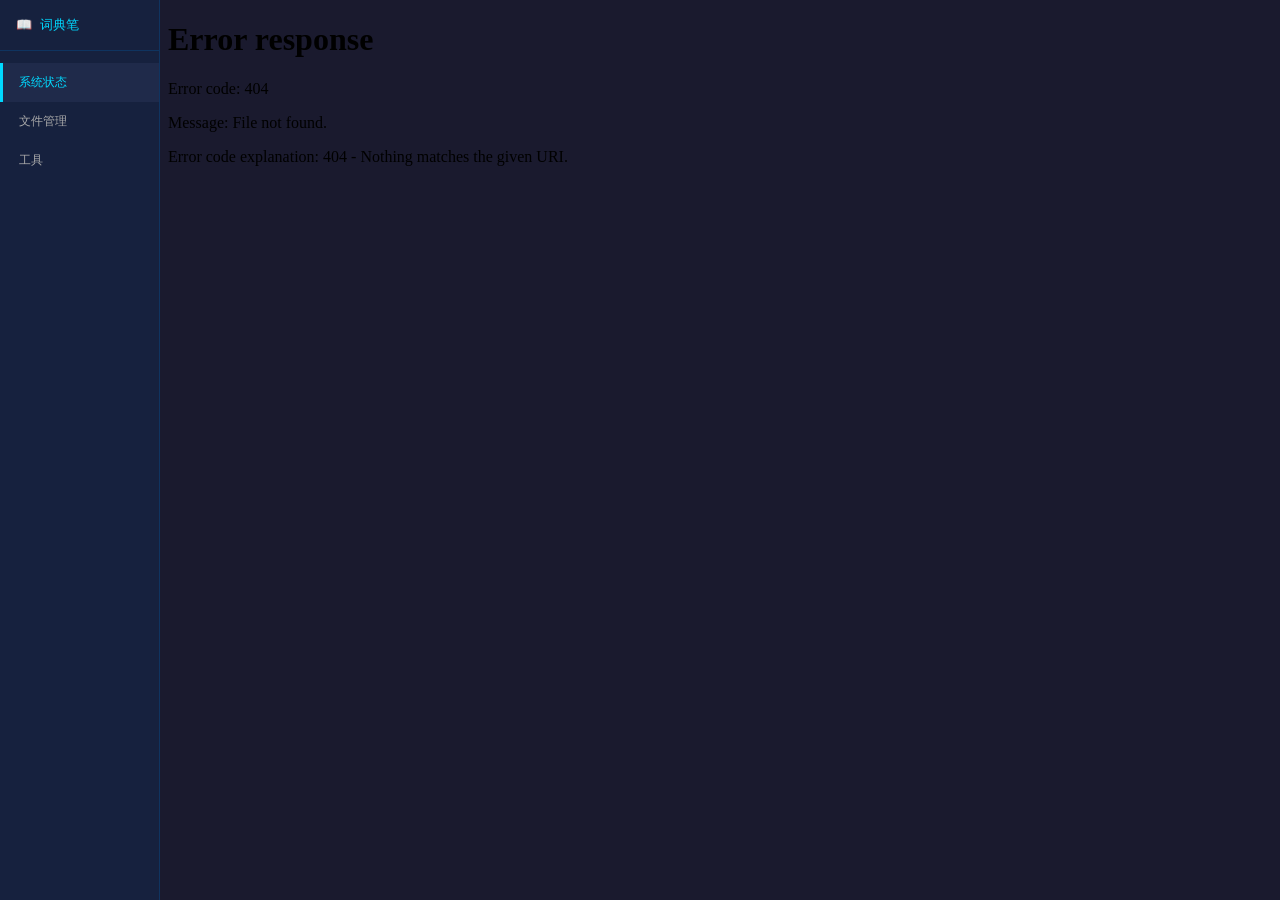
==== www/index.html @ 9c6165d5 "优化代码逻辑，加入读取词典笔扫码历史的功能（只支持作业帮设备）" ====
<!DOCTYPE html>
<html lang="zh-CN">
<head>
    <meta charset="UTF-8">
    <meta name="viewport" content="width=device-width, initial-scale=1">
    <title>词典笔WEB管理</title>
    <style>
        * { box-sizing: border-box; }
        html, body { height: 100%; margin: 0; }
        body {
            font-family: monospace;
            background: #1a1a2e;
            color: #e0e0e0;
            display: flex;
            height: 100vh;
            overflow: hidden;
        }
        .sidebar {
            width: 160px;
            background: #16213e;
            border-right: 1px solid #0f3460;
            padding: 16px 0;
            flex-shrink: 0;
            display: flex;
            flex-direction: column;
        }
        .sidebar .logo {
            padding: 0 16px 16px;
            font-size: 1em;
            color: #00d9ff;
            border-bottom: 1px solid #0f3460;
            margin-bottom: 12px;
        }
        .nav-item {
            padding: 12px 16px;
            cursor: pointer;
            color: #aaa;
            font-size: 0.9em;
            transition: background 0.15s, color 0.15s;
            border-left: 3px solid transparent;
            user-select: none;
        }
        .nav-item:hover {
            background: #1f2a4a;
            color: #e0e0e0;
        }
        .nav-item.active {
            background: #1f2a4a;
            color: #00d9ff;
            border-left-color: #00d9ff;
        }
        .content {
            flex: 1;
            position: relative;
        }
        iframe {
            width: 100%;
            height: 100%;
            border: none;
            display: block;
            background: #1a1a2e;
        }
    </style>
</head>
<body>
    <div class="sidebar">
        <div class="logo">📖 词典笔</div>
        <div class="nav-item active" data-src="/pages/status">系统状态</div>
        <div class="nav-item" data-src="/pages/files">文件管理</div>
        <div class="nav-item" data-src="/pages/tools">工具</div>
    </div>
    <div class="content">
        <iframe id="mainFrame" src="/pages/status"></iframe>
    </div>

<script>
const frame = document.getElementById('mainFrame');
const items = document.querySelectorAll('.nav-item');

items.forEach(item => {
    item.addEventListener('click', () => {
        items.forEach(i => i.classList.remove('active'));
        item.classList.add('active');
        frame.src = item.dataset.src;
    });
});
</script>
</body>
</html>
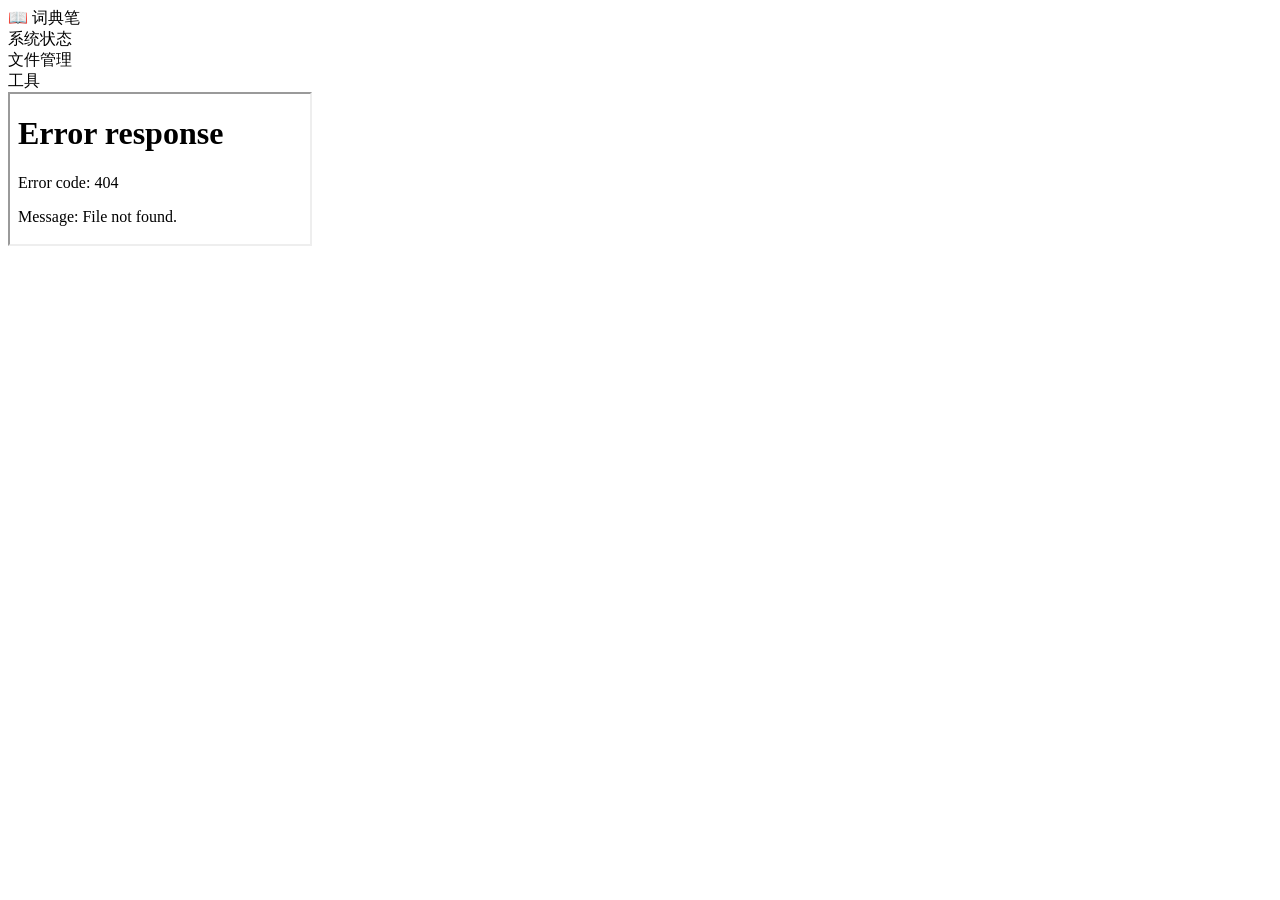
==== commit 4ad0dfb4: "优化web页面逻辑" ====
--- a/www/index.html
+++ b/www/index.html
@@ -3,74 +3,20 @@
 <head>
     <meta charset="UTF-8">
     <meta name="viewport" content="width=device-width, initial-scale=1">
-    <title>词典笔WEB管理</title>
-    <style>
-        * { box-sizing: border-box; }
-        html, body { height: 100%; margin: 0; }
-        body {
-            font-family: monospace;
-            background: #1a1a2e;
-            color: #e0e0e0;
-            display: flex;
-            height: 100vh;
-            overflow: hidden;
-        }
-        .sidebar {
-            width: 160px;
-            background: #16213e;
-            border-right: 1px solid #0f3460;
-            padding: 16px 0;
-            flex-shrink: 0;
-            display: flex;
-            flex-direction: column;
-        }
-        .sidebar .logo {
-            padding: 0 16px 16px;
-            font-size: 1em;
-            color: #00d9ff;
-            border-bottom: 1px solid #0f3460;
-            margin-bottom: 12px;
-        }
-        .nav-item {
-            padding: 12px 16px;
-            cursor: pointer;
-            color: #aaa;
-            font-size: 0.9em;
-            transition: background 0.15s, color 0.15s;
-            border-left: 3px solid transparent;
-            user-select: none;
-        }
-        .nav-item:hover {
-            background: #1f2a4a;
-            color: #e0e0e0;
-        }
-        .nav-item.active {
-            background: #1f2a4a;
-            color: #00d9ff;
-            border-left-color: #00d9ff;
-        }
-        .content {
-            flex: 1;
-            position: relative;
-        }
-        iframe {
-            width: 100%;
-            height: 100%;
-            border: none;
-            display: block;
-            background: #1a1a2e;
-        }
-    </style>
+    <title>词典笔管理</title>
+    <link rel="stylesheet" href="{{ url_for('static', filename='style.css') }}">
 </head>
 <body>
-    <div class="sidebar">
-        <div class="logo">📖 词典笔</div>
-        <div class="nav-item active" data-src="/pages/status">系统状态</div>
-        <div class="nav-item" data-src="/pages/files">文件管理</div>
-        <div class="nav-item" data-src="/pages/tools">工具</div>
-    </div>
-    <div class="content">
-        <iframe id="mainFrame" src="/pages/status"></iframe>
+    <div class="layout">
+        <div class="sidebar">
+            <div class="logo">📖 词典笔</div>
+            <div class="nav-item active" data-src="/pages/status">系统状态</div>
+            <div class="nav-item" data-src="/pages/files">文件管理</div>
+            <div class="nav-item" data-src="/pages/tools">工具</div>
+        </div>
+        <div class="content">
+            <iframe id="mainFrame" src="/pages/status"></iframe>
+        </div>
     </div>
 
 <script>
